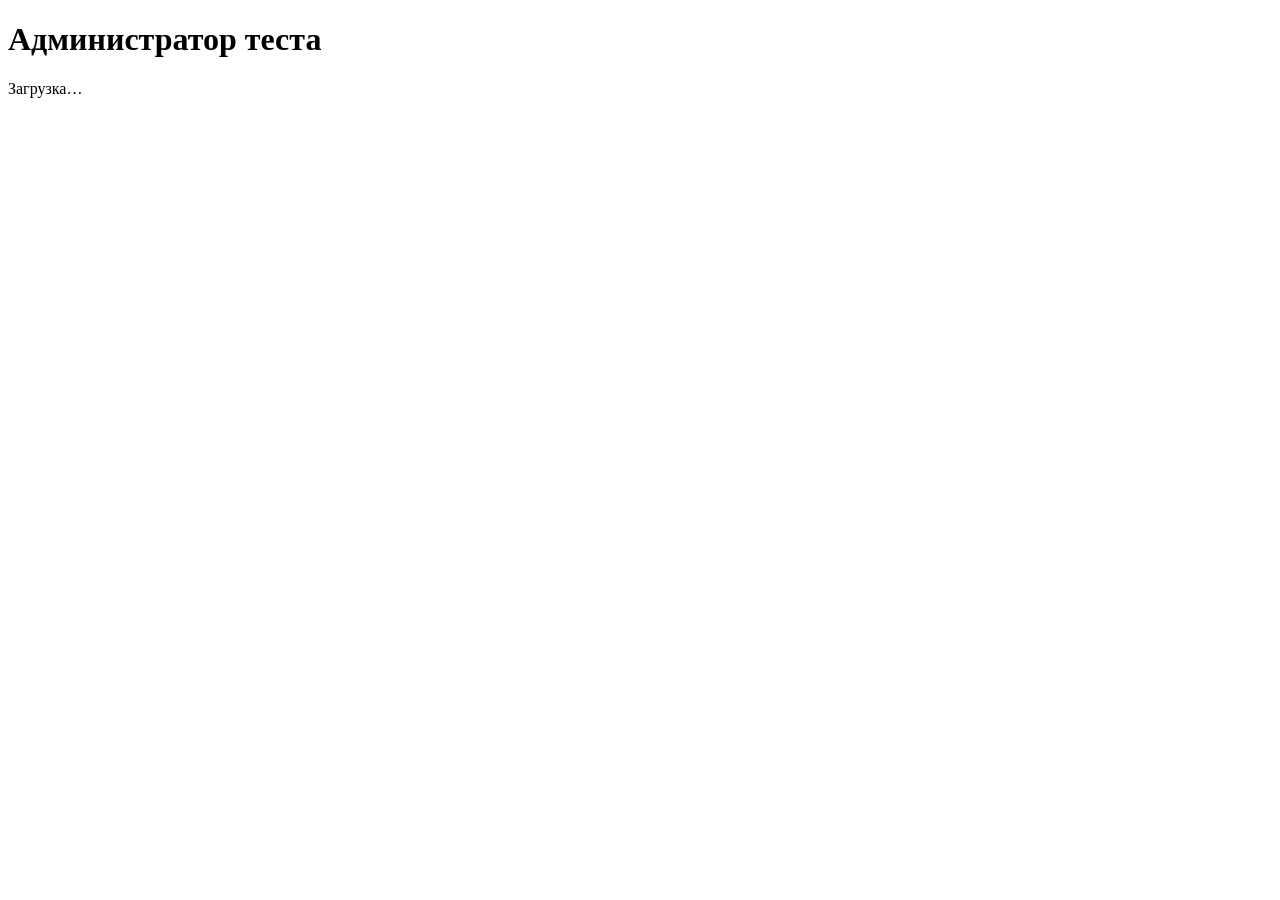
==== testserver/static/admin.html @ 0842eb38 "Add test server (original version from archive) Co-Authored-By: Claude Opus 5.5 <noreply@anthropic.c" ====
<!DOCTYPE html>
<html lang="ru">
<head>
<meta charset="UTF-8">
<meta name="viewport" content="width=device-width, initial-scale=1">
<title>Администратор: тест по постановлениям Пленумов</title>
<link rel="stylesheet" href="/static/common.css">
</head>
<body>
<div class="wrap wide">
  <header><h1>Администратор теста</h1><div class="small" id="who"></div></header>
  <nav class="tabs" id="tabs" hidden></nav>
  <main id="app"><p class="note">Загрузка…</p></main>
</div>
<script>
const $ = id => document.getElementById(id);
const LET = ["А","Б","В","Г"];
const COLS = {civ:"Гражданская", adm:"Административная", bank:"Банкротная"};
const esc = s => String(s==null?"":s).replace(/[&<>"]/g, c => ({"&":"&amp;","<":"&lt;",">":"&gt;",'"':"&quot;"}[c]));
const fmtT = ts => ts ? new Date(ts*1000).toLocaleString("ru-RU",{day:"2-digit",month:"2-digit",year:"numeric",hour:"2-digit",minute:"2-digit"}) : "—";
const mmss = s => s==null ? "—" : Math.floor(s/60)+":"+String(s%60).padStart(2,"0");

async function api(path, method, body){
  const opt = {method: method||"GET", headers:{"X-Test-Client":"1"}, cache:"no-store"};
  if (body !== undefined){ opt.headers["Content-Type"] = "application/json"; opt.body = JSON.stringify(body); }
  const r = await fetch(path, opt); let j = null;
  try { j = await r.json(); } catch(e){}
  if (r.status === 401 && path !== "/api/admin/login"){ gate(); throw new Error("Требуется вход"); }
  if (!r.ok) throw new Error((j && j.error) || ("Ошибка " + r.status));
  return j;
}
const msg = (t, ok) => { const el = $("msg"); if (el){ el.className = ok ? "note" : "err"; el.textContent = t; } };

/* ---------- вход ---------- */
async function gate(){
  $("tabs").hidden = true; $("who").textContent = "";
  const me = await fetch("/api/admin/me",{cache:"no-store"}).then(r=>r.json());
  if (!me.configured) return setupScreen();
  if (!me.authed) return loginScreen();
  $("tabs").hidden = false; $("who").innerHTML = `<button id="out">Выйти</button>`;
  $("out").onclick = async () => { await api("/api/admin/logout","POST",{}); gate(); };
  show("q");
}
function setupScreen(){
  $("app").innerHTML = `<div class="start"><h2>Первый запуск: задайте пароль администратора</h2>
    <p class="note">Пароль защищает редактор вопросов, настройки и результаты. Не короче 6 символов. Восстановить его нельзя, но администратор сервера может сбросить его, удалив запись из базы (см. README).</p>
    <div class="box"><label class="f" for="p1">Пароль</label><input type="password" id="p1" autocomplete="new-password">
      <label class="f" for="p2">Повторите пароль</label><input type="password" id="p2" autocomplete="new-password">
      <div class="err" id="msg" role="alert"></div><div class="row"><button class="primary" id="ok">Сохранить пароль</button></div></div></div>`;
  $("ok").onclick = async () => {
    if ($("p1").value !== $("p2").value) return msg("Пароли не совпадают.");
    try { await api("/api/admin/setup","POST",{password:$("p1").value}); gate(); } catch(e){ msg(e.message); }
  };
}
function loginScreen(){
  $("app").innerHTML = `<div class="start"><h2>Вход для администратора</h2><div class="box">
    <label class="f" for="lp">Пароль</label><input type="password" id="lp" autocomplete="current-password">
    <div class="err" id="msg" role="alert"></div><div class="row"><button class="primary" id="ok">Войти</button></div></div></div>`;
  const go = async () => { try { await api("/api/admin/login","POST",{password:$("lp").value}); gate(); } catch(e){ msg(e.message); $("lp").value=""; $("lp").focus(); } };
  $("ok").onclick = go; $("lp").onkeydown = e => { if (e.key === "Enter") go(); }; $("lp").focus();
}

/* ---------- вкладки ---------- */
const TABS = [["q","Вопросы"],["b","Коллегии и блоки"],["s","Настройки"],["r","Результаты"]];
function show(t){
  $("tabs").innerHTML = TABS.map(([k,n]) => `<button data-t="${k}" class="${k===t?"on":""}">${n}</button>`).join("") +
    `<a class="right" href="/" target="_blank" rel="noopener"><button>Открыть тест ↗</button></a>`;
  document.querySelectorAll("#tabs [data-t]").forEach(b => b.onclick = () => show(b.dataset.t));
  ({q:qList,b:blocksScreen,s:settingsScreen,r:resultsScreen})[t]();
}

/* ---------- вопросы ---------- */
let QF = {block:0, q:"", offset:0}, BLOCKS = [];
async function loadBlocks(){ BLOCKS = (await api("/api/admin/blocks")).blocks; }
async function qList(){
  await loadBlocks();
  const p = new URLSearchParams({limit:100, offset:QF.offset}); if (QF.block) p.set("block", QF.block); if (QF.q) p.set("q", QF.q);
  const r = await api("/api/admin/questions?" + p);
  $("app").innerHTML = `<h2>Вопросы</h2>
    <div class="ed-top"><button class="primary" id="add">Добавить вопрос</button>
      <a href="/api/admin/export"><button>Экспорт JSON</button></a>
      <button id="imp">Импорт (объединить)</button><button id="impAll">Импорт (заменить всё)</button>
      <input type="file" id="file" accept=".json,application/json" hidden></div>
    <div class="ed-top"><input type="search" id="srch" placeholder="Поиск по тексту, акту, номеру" value="${esc(QF.q)}">
      <select id="blk"><option value="0">Все блоки</option>${BLOCKS.map(b=>`<option value="${b.id}">${b.id}. ${esc(b.title)} (${b.n})</option>`).join("")}</select></div>
    <p class="note">Найдено: ${r.total}${r.total>QF.offset+100?`. Показано ${QF.offset+1}–${QF.offset+100}`:""}</p>
    <div class="ed-list">${r.items.map(q=>`<div class="ed-row"><span class="id">${esc(q.id)}</span><div><div class="t">${esc(q.q)}</div>
      <div class="src">${esc(q.act)}${q.p?", "+esc(q.p):""} · верный: ${LET[q.a]}</div></div><button data-e="${esc(q.id)}">Изменить</button></div>`).join("")}</div>
    <div class="row">${QF.offset>0?`<button id="pv">← Назад</button>`:""}${r.total>QF.offset+100?`<button id="nx">Дальше →</button>`:""}</div><div id="msg"></div>`;
  $("blk").value = String(QF.block);
  let t; $("srch").oninput = e => { clearTimeout(t); t = setTimeout(() => { QF.q = e.target.value; QF.offset = 0; qList().then(()=>{ const s=$("srch"); s.focus(); s.setSelectionRange(s.value.length,s.value.length); }); }, 300); };
  $("blk").onchange = e => { QF.block = +e.target.value; QF.offset = 0; qList(); };
  $("add").onclick = () => qForm(null);
  document.querySelectorAll("[data-e]").forEach(b => b.onclick = () => qForm(b.dataset.e));
  if ($("pv")) $("pv").onclick = () => { QF.offset -= 100; qList(); };
  if ($("nx")) $("nx").onclick = () => { QF.offset += 100; qList(); };
  let mode = "merge";
  $("imp").onclick = () => { mode = "merge"; $("file").click(); };
  $("impAll").onclick = () => { if (confirm("Все текущие вопросы будут заменены содержимым файла. Результаты не изменятся. Продолжить?")){ mode = "replace"; $("file").click(); } };
  $("file").onchange = async e => {
    const f = e.target.files[0]; if (!f) return;
    try { const d = JSON.parse(await f.text()); const r = await api("/api/admin/import?mode="+mode,"POST",d);
      await qList(); msg(`Импорт: добавлено ${r.added}, обновлено ${r.updated}.`, true); } catch(err){ msg("Не удалось импортировать: " + err.message); }
  };
}
async function qForm(id){
  await loadBlocks();
  const q = id ? await api("/api/admin/questions/" + encodeURIComponent(id)) : {id:"", b:QF.block||BLOCKS[0].id, q:"", o:["","","",""], a:0, act:"", p:"", e:""};
  $("app").innerHTML = `<h2>${id?"Вопрос "+esc(q.id):"Новый вопрос"}</h2><div class="form">
    <label class="f" for="fb">Блок</label><select id="fb">${BLOCKS.map(b=>`<option value="${b.id}">${b.id}. ${esc(b.title)}</option>`).join("")}</select>
    <label class="f" for="fq">Текст вопроса</label><textarea id="fq" rows="3">${esc(q.q)}</textarea>
    <label class="f">Варианты ответа (отметьте правильный)</label>
    ${q.o.map((t,i)=>`<div class="optrow${q.a===i?" correct":""}" id="or${i}"><input type="radio" name="corr" value="${i}" ${q.a===i?"checked":""} aria-label="Вариант ${LET[i]} правильный"><input type="text" id="fo${i}" value="${esc(t)}" placeholder="Вариант ${LET[i]}"></div>`).join("")}
    <label class="f" for="fact">Постановление</label><input type="text" id="fact" value="${esc(q.act)}">
    <label class="f" for="fp">Пункт</label><input type="text" id="fp" value="${esc(q.p)}">
    <label class="f" for="fe">Пояснение к ответу</label><textarea id="fe" rows="4">${esc(q.e)}</textarea>
    <div class="err" id="msg" role="alert"></div>
    <div class="row"><button class="primary" id="save">Сохранить вопрос</button><button id="cancel">Отмена</button>${id?`<button class="danger" id="del">Удалить</button>`:""}</div></div>`;
  $("fb").value = String(q.b);
  document.querySelectorAll("input[name=corr]").forEach(r => r.onchange = () => { for (let i=0;i<4;i++) $("or"+i).classList.toggle("correct", +r.value===i && r.checked); });
  $("cancel").onclick = qList;
  if ($("del")) $("del").onclick = async () => { if (confirm("Удалить вопрос " + q.id + "?")){ await api("/api/admin/questions/"+encodeURIComponent(id),"DELETE"); qList(); } };
  $("save").onclick = async () => {
    const body = {b:+$("fb").value, q:$("fq").value, o:[0,1,2,3].map(i=>$("fo"+i).value), a:+document.querySelector("input[name=corr]:checked").value, act:$("fact").value, p:$("fp").value, e:$("fe").value};
    try { if (id) await api("/api/admin/questions/"+encodeURIComponent(id),"PUT",body); else await api("/api/admin/questions","POST",body); qList(); }
    catch(e){ msg(e.message); }
  };
}

/* ---------- блоки и коллегии ---------- */
async function blocksScreen(){
  const r = await api("/api/admin/blocks"); BLOCKS = r.blocks;
  $("app").innerHTML = `<h2>Коллегии и блоки</h2>
    <p class="note">Отметьте, каким коллегиям подходит каждый блок. Вариант «Микс» включает все блоки. Изменения сохраняются сразу.</p>
    <table><thead><tr><th>№</th><th>Блок</th><th>Вопросов</th>${Object.values(COLS).map(c=>`<th>${c}</th>`).join("")}<th></th></tr></thead><tbody>
    ${BLOCKS.map(b=>`<tr><td>${b.id}</td><td><input type="text" data-t="${b.id}" value="${esc(b.title)}" style="width:100%"></td><td>${b.n}</td>
      ${Object.keys(COLS).map(c=>`<td><input type="checkbox" data-b="${b.id}" data-c="${c}" aria-label="${COLS[c]}, блок ${b.id}" ${b.cols.includes(c)?"checked":""}></td>`).join("")}
      <td>${b.n?"":`<button data-d="${b.id}" class="danger">Удалить</button>`}</td></tr>`).join("")}</tbody></table>
    <p class="note" id="sum"></p><div class="ed-top"><input type="text" id="nt" placeholder="Название нового блока" style="flex:1"><button id="addb">Добавить блок</button></div><div id="msg"></div>`;
  const sum = () => { $("sum").textContent = `Вопросов по направлениям: микс ${r.totals.mix} · ` + Object.keys(COLS).map(c => COLS[c] + " " + BLOCKS.filter(b=>b.cols.includes(c)).reduce((s,b)=>s+b.n,0)).join(" · "); };
  sum();
  document.querySelectorAll("[data-b]").forEach(el => el.onchange = async () => {
    const b = BLOCKS.find(x => x.id === +el.dataset.b);
    b.cols = [...document.querySelectorAll(`[data-b="${b.id}"]:checked`)].map(x => x.dataset.c);
    await api("/api/admin/blocks/"+b.id,"PUT",{cols:b.cols}); sum();
  });
  document.querySelectorAll("[data-t]").forEach(el => el.onchange = async () => { await api("/api/admin/blocks/"+el.dataset.t,"PUT",{title:el.value}); });
  document.querySelectorAll("[data-d]").forEach(el => el.onclick = async () => { if (confirm("Удалить пустой блок?")){ await api("/api/admin/blocks/"+el.dataset.d,"DELETE"); blocksScreen(); } });
  $("addb").onclick = async () => { if (!$("nt").value.trim()) return msg("Введите название блока."); await api("/api/admin/blocks","POST",{title:$("nt").value, cols:["civ","adm","bank"]}); blocksScreen(); };
}

/* ---------- настройки ---------- */
async function settingsScreen(){
  const r = await api("/api/admin/settings"), s = r.settings; await loadBlocks();
  $("app").innerHTML = `<h2>Настройки теста</h2><div class="box" style="max-width:680px">
    <div class="chk"><input type="checkbox" id="s-open" ${s.open?"checked":""}><label for="s-open">Тест открыт для прохождения</label></div>
    <label class="f" for="s-t">Название теста</label><input type="text" id="s-t" value="${esc(s.title)}">
    <label class="f" for="s-c">Вопросов в одной попытке</label><input type="number" id="s-c" min="1" max="200" value="${s.count}">
    <label class="f" for="s-m">Время на попытку, минут</label><input type="number" id="s-m" min="1" max="300" value="${s.minutes}">
    <label class="f" for="s-a">Попыток на одну фамилию (0 — без ограничения)</label><input type="number" id="s-a" min="0" max="100" value="${s.max_attempts}">
    <label class="f" for="s-v">Что показывать после теста</label>
    <select id="s-v"><option value="full">Разбор: верные ответы и пояснения</option><option value="score">Только баллы и номера ошибочных вопросов</option></select>
    <label class="f">Варианты выбора при входе</label>
    ${Object.entries({mix:"Микс (все темы)", civ:"Гражданская коллегия", adm:"Административная коллегия", bank:"Банкротная коллегия"}).map(([k,v])=>`<div class="chk"><input type="checkbox" class="s-cl" id="cl-${k}" value="${k}" ${s.cols.includes(k)?"checked":""}><label for="cl-${k}">${v}</label></div>`).join("")}
    <label class="f">Блоки вопросов (ничего не отмечено — все)</label>
    ${BLOCKS.map(b=>`<div class="chk"><input type="checkbox" class="s-b" id="sb-${b.id}" value="${b.id}" ${s.blocks.includes(b.id)?"checked":""}><label for="sb-${b.id}">${b.id}. ${esc(b.title)} (${b.n})</label></div>`).join("")}
    <div id="msg" role="alert"></div><div class="row"><button class="primary" id="save">Сохранить настройки</button></div></div>
    <h3>Смена пароля</h3><div class="box" style="max-width:420px"><label class="f" for="o">Текущий пароль</label><input type="password" id="o">
    <label class="f" for="n">Новый пароль (не короче 6 символов)</label><input type="password" id="n"><div id="msg2" role="alert"></div>
    <div class="row"><button id="chg">Сменить пароль</button></div></div>`;
  $("s-v").value = s.review;
  $("save").onclick = async () => {
    const body = {open:$("s-open").checked, title:$("s-t").value, count:$("s-c").value, minutes:$("s-m").value, max_attempts:$("s-a").value, review:$("s-v").value,
      cols:[...document.querySelectorAll(".s-cl:checked")].map(x=>x.value), blocks:[...document.querySelectorAll(".s-b:checked")].map(x=>+x.value)};
    try { await api("/api/admin/settings","PUT",body); msg("Настройки сохранены. Они действуют для новых попыток.", true); } catch(e){ msg(e.message); }
  };
  $("chg").onclick = async () => { const m = $("msg2");
    try { await api("/api/admin/password","POST",{old:$("o").value,new:$("n").value}); m.className="note"; m.textContent="Пароль изменён."; $("o").value=$("n").value=""; }
    catch(e){ m.className="err"; m.textContent=e.message; } };
}

/* ---------- результаты ---------- */
let RF = {name:"", col:""};
async function resultsScreen(){
  const p = new URLSearchParams(); if (RF.name) p.set("name", RF.name); if (RF.col) p.set("col", RF.col);
  const [r, st] = await Promise.all([api("/api/admin/attempts?"+p), api("/api/admin/stats")]);
  $("app").innerHTML = `<h2>Результаты</h2>
    <p class="note">Попыток завершено: ${st.attempts}${st.avg!=null?`, средний результат ${st.avg}%`:""}. Результаты поступают на сервер сами, пересылать файлы не нужно.</p>
    <div class="ed-top"><input type="search" id="fn" placeholder="Фильтр по фамилии" value="${esc(RF.name)}">
      <select id="fc"><option value="">Все направления</option><option value="mix">Микс</option>${Object.entries(COLS).map(([k,v])=>`<option value="${k}">${v}</option>`).join("")}</select>
      <a href="/api/admin/results.csv"><button>Экспорт в CSV</button></a></div>
    ${r.items.length?`<table><thead><tr><th>Участник</th><th>Направление</th><th>Начало</th><th>Результат</th><th>%</th><th>Время</th><th></th></tr></thead><tbody>
    ${r.items.map(a=>`<tr><td>${esc(a.name)}</td><td>${esc(a.col_title.replace(" (все темы)",""))}</td><td>${fmtT(a.started)}</td>
      <td>${a.finished?`${a.score} из ${a.total}${a.timeout?" (время вышло)":""}`:`<span class="badge">не завершён</span>`}</td>
      <td>${a.finished?Math.round(a.score*100/a.total)+"%":""}</td><td>${a.finished?mmss(a.seconds):""}</td>
      <td><button data-v="${a.id}">Подробнее</button> <button class="danger" data-x="${a.id}">Удалить</button></td></tr>`).join("")}</tbody></table>`:`<p class="note">Попыток пока нет.</p>`}
    ${st.hard.length?`<h3>Вопросы, в которых чаще всего ошибаются</h3><table><thead><tr><th>Вопрос</th><th>Ошибок</th></tr></thead><tbody>
    ${st.hard.map(h=>`<tr><td>${esc(h.qid)}: ${esc(h.q)}</td><td>${h.bad} из ${h.n} (${Math.round(h.bad*100/h.n)}%)</td></tr>`).join("")}</tbody></table>`:""}`;
  $("fc").value = RF.col;
  let t; $("fn").oninput = e => { clearTimeout(t); t = setTimeout(() => { RF.name = e.target.value; resultsScreen().then(()=>{ const s=$("fn"); s.focus(); s.setSelectionRange(s.value.length,s.value.length); }); }, 300); };
  $("fc").onchange = e => { RF.col = e.target.value; resultsScreen(); };
  document.querySelectorAll("[data-v]").forEach(b => b.onclick = () => attemptDetail(b.dataset.v));
  document.querySelectorAll("[data-x]").forEach(b => b.onclick = async () => { if (confirm("Удалить эту попытку из журнала?")){ await api("/api/admin/attempts/"+b.dataset.x,"DELETE"); resultsScreen(); } });
}
async function attemptDetail(id){
  const r = await api("/api/admin/attempts/" + id), a = r.attempt;
  $("app").innerHTML = `<div class="ed-top"><button id="back">← К результатам</button></div>
    <h2>${esc(a.name)}</h2><p class="note">${esc(a.col_title)} · ${fmtT(a.started)} · ${a.finished?`${a.score} из ${a.total}, ${mmss(a.seconds)}${a.timeout?", время вышло":""}`:"не завершён"}</p>
    ${r.items.map((x,i)=>`<div class="item${x.ok===false?" miss":""}"><p class="qq">${i+1}. ${esc(x.qid)} — ${esc(x.q)}</p>
      <p class="ans">Ответ: <b class="${x.ok?"ok":"bad"}">${x.chosen===null?"нет ответа":LET[x.chosen]+") "+esc(x.options[x.chosen])}</b></p>
      ${x.ok?"":`<p class="ans">Правильный: <b class="ok">${LET[x.correct]}) ${esc(x.options[x.correct])}</b></p>`}</div>`).join("")}`;
  $("back").onclick = resultsScreen;
}

gate();
</script>
</body>
</html>
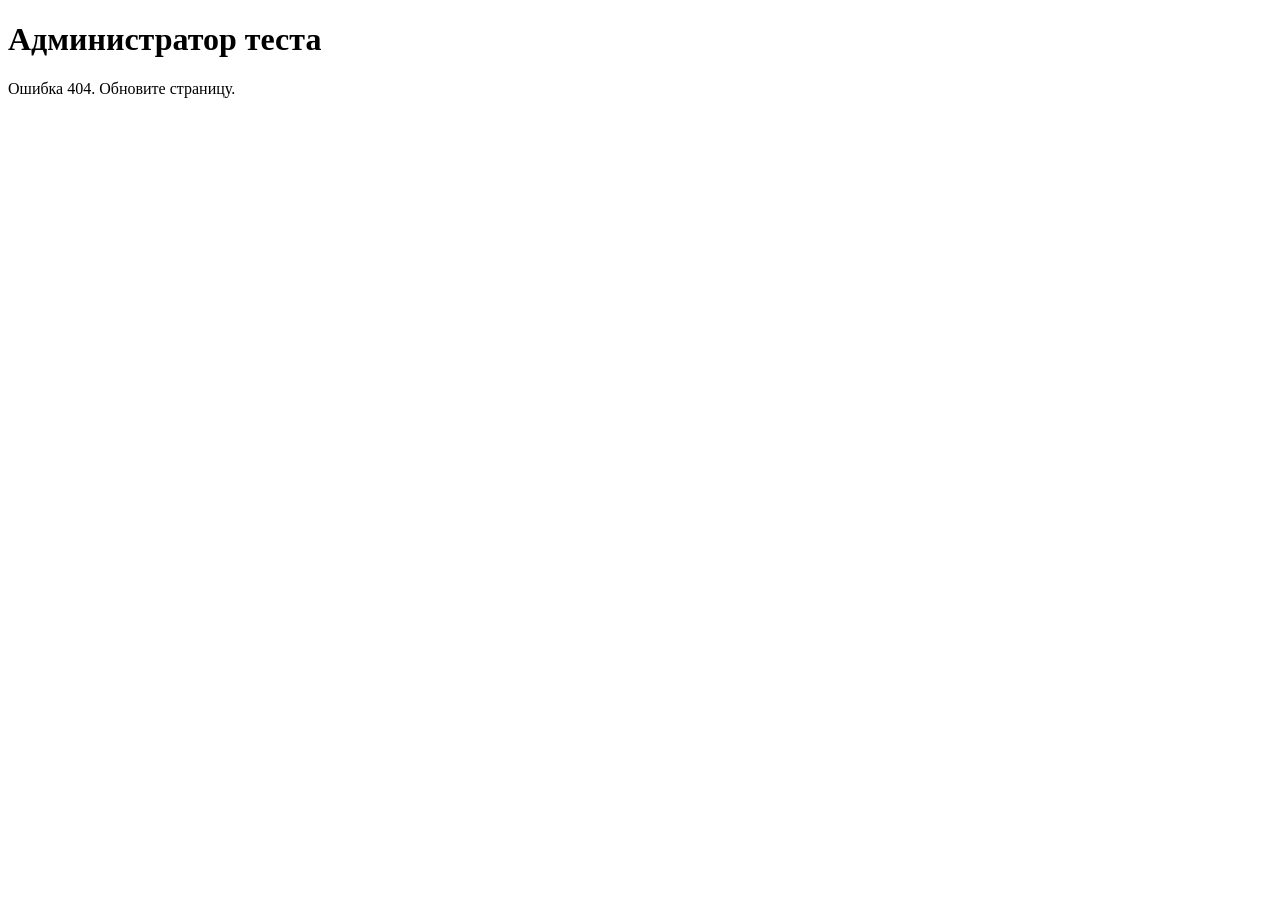
==== commit 61cb9691: "testserver: fix race conditions, input validation and CSV injection; optimize queries - finalize att" ====
--- a/testserver/static/admin.html
+++ b/testserver/static/admin.html
@@ -23,18 +23,26 @@
 async function api(path, method, body){
   const opt = {method: method||"GET", headers:{"X-Test-Client":"1"}, cache:"no-store"};
   if (body !== undefined){ opt.headers["Content-Type"] = "application/json"; opt.body = JSON.stringify(body); }
-  const r = await fetch(path, opt); let j = null;
+  let r, j = null;
+  try { r = await fetch(path, opt); } catch(e){ throw new Error("Нет связи с сервером"); }
   try { j = await r.json(); } catch(e){}
   if (r.status === 401 && path !== "/api/admin/login"){ gate(); throw new Error("Требуется вход"); }
   if (!r.ok) throw new Error((j && j.error) || ("Ошибка " + r.status));
   return j;
 }
-const msg = (t, ok) => { const el = $("msg"); if (el){ el.className = ok ? "note" : "err"; el.textContent = t; } };
+const msg = (t, ok) => { const el = $("msg"); if (el){ el.className = ok ? "note" : "err"; el.textContent = t; } else if (!ok) alert(t); };
+// ошибки обработчиков (сеть, сервер) не должны пропадать молча
+window.addEventListener("unhandledrejection", e => {
+  const m = e.reason && e.reason.message;
+  if (m && m !== "Требуется вход"){ e.preventDefault(); msg(m); }
+});
 
 /* ---------- вход ---------- */
 async function gate(){
   $("tabs").hidden = true; $("who").textContent = "";
-  const me = await fetch("/api/admin/me",{cache:"no-store"}).then(r=>r.json());
+  let me;
+  try { me = await api("/api/admin/me"); }
+  catch(e){ $("app").innerHTML = `<p class="err">${esc(e.message)}. Обновите страницу.</p>`; return; }
   if (!me.configured) return setupScreen();
   if (!me.authed) return loginScreen();
   $("tabs").hidden = false; $("who").innerHTML = `<button id="out">Выйти</button>`;
@@ -43,7 +51,7 @@
 }
 function setupScreen(){
   $("app").innerHTML = `<div class="start"><h2>Первый запуск: задайте пароль администратора</h2>
-    <p class="note">Пароль защищает редактор вопросов, настройки и результаты. Не короче 6 символов. Восстановить его нельзя, но администратор сервера может сбросить его, удалив запись из базы (см. README).</p>
+    <p class="note">Пароль защищает редактор вопросов, настройки и результаты. Не короче 6 символов. Восстановить его нельзя, но администратор сервера может задать новый командой <code>python reset_admin.py НОВЫЙ_ПАРОЛЬ</code> (см. README).</p>
     <div class="box"><label class="f" for="p1">Пароль</label><input type="password" id="p1" autocomplete="new-password">
       <label class="f" for="p2">Повторите пароль</label><input type="password" id="p2" autocomplete="new-password">
       <div class="err" id="msg" role="alert"></div><div class="row"><button class="primary" id="ok">Сохранить пароль</button></div></div></div>`;
@@ -66,7 +74,8 @@
   $("tabs").innerHTML = TABS.map(([k,n]) => `<button data-t="${k}" class="${k===t?"on":""}">${n}</button>`).join("") +
     `<a class="right" href="/" target="_blank" rel="noopener"><button>Открыть тест ↗</button></a>`;
   document.querySelectorAll("#tabs [data-t]").forEach(b => b.onclick = () => show(b.dataset.t));
-  ({q:qList,b:blocksScreen,s:settingsScreen,r:resultsScreen})[t]();
+  ({q:qList,b:blocksScreen,s:settingsScreen,r:resultsScreen})[t]()
+    .catch(e => { if (e.message !== "Требуется вход") $("app").innerHTML = `<p class="err">${esc(e.message)}</p>`; });
 }
 
 /* ---------- вопросы ---------- */
@@ -98,13 +107,14 @@
   $("imp").onclick = () => { mode = "merge"; $("file").click(); };
   $("impAll").onclick = () => { if (confirm("Все текущие вопросы будут заменены содержимым файла. Результаты не изменятся. Продолжить?")){ mode = "replace"; $("file").click(); } };
   $("file").onchange = async e => {
-    const f = e.target.files[0]; if (!f) return;
+    const f = e.target.files[0]; e.target.value = ""; if (!f) return;
     try { const d = JSON.parse(await f.text()); const r = await api("/api/admin/import?mode="+mode,"POST",d);
       await qList(); msg(`Импорт: добавлено ${r.added}, обновлено ${r.updated}.`, true); } catch(err){ msg("Не удалось импортировать: " + err.message); }
   };
 }
 async function qForm(id){
   await loadBlocks();
+  if (!BLOCKS.length){ alert("Сначала создайте блок на вкладке «Коллегии и блоки»."); return; }
   const q = id ? await api("/api/admin/questions/" + encodeURIComponent(id)) : {id:"", b:QF.block||BLOCKS[0].id, q:"", o:["","","",""], a:0, act:"", p:"", e:""};
   $("app").innerHTML = `<h2>${id?"Вопрос "+esc(q.id):"Новый вопрос"}</h2><div class="form">
     <label class="f" for="fb">Блок</label><select id="fb">${BLOCKS.map(b=>`<option value="${b.id}">${b.id}. ${esc(b.title)}</option>`).join("")}</select>
@@ -144,9 +154,10 @@
     b.cols = [...document.querySelectorAll(`[data-b="${b.id}"]:checked`)].map(x => x.dataset.c);
     await api("/api/admin/blocks/"+b.id,"PUT",{cols:b.cols}); sum();
   });
-  document.querySelectorAll("[data-t]").forEach(el => el.onchange = async () => { await api("/api/admin/blocks/"+el.dataset.t,"PUT",{title:el.value}); });
+  document.querySelectorAll("input[data-t]").forEach(el => el.onchange = async () => { await api("/api/admin/blocks/"+el.dataset.t,"PUT",{title:el.value}); });
   document.querySelectorAll("[data-d]").forEach(el => el.onclick = async () => { if (confirm("Удалить пустой блок?")){ await api("/api/admin/blocks/"+el.dataset.d,"DELETE"); blocksScreen(); } });
   $("addb").onclick = async () => { if (!$("nt").value.trim()) return msg("Введите название блока."); await api("/api/admin/blocks","POST",{title:$("nt").value, cols:["civ","adm","bank"]}); blocksScreen(); };
+  $("nt").onkeydown = e => { if (e.key === "Enter") $("addb").click(); };
 }
 
 /* ---------- настройки ---------- */
